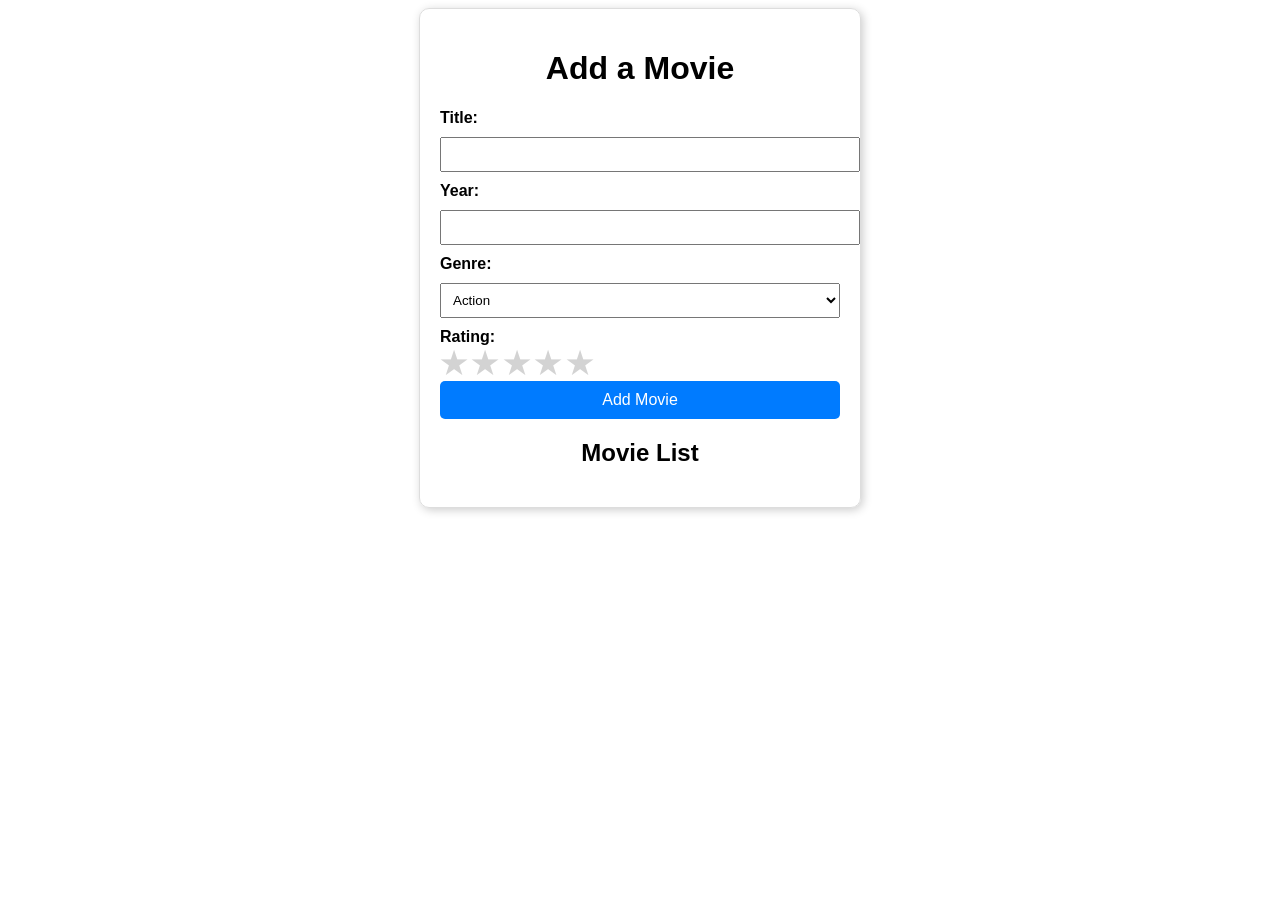
==== public/quarter 4/q41gBerylliumONGKEKO.html @ 73f3ddfc "1st graded" ====
<!DOCTYPE html>
<html>
<head>
    <title>q41gSectionLN</title>
    <style>
        body { font-family: Arial, sans-serif; display: flex; flex-direction: column; align-items: center; }
        .movie-container { width: 400px; border: 1px solid #ddd; padding: 20px; border-radius: 10px; box-shadow: 2px 2px 10px #ccc; }
        
        input, select { width: 100%; padding: 8px; margin: 10px 0; display: block; }
        label { font-weight: bold; }

        .rating-box { direction: rtl; display: inline-block; }
        .rating-box input { display: none; }
        .rating-box label { font-size: 30px; color: lightgray; cursor: pointer; }
        .rating-box input:checked ~ label { color: gold; }

        button { width: 100%; background-color: #007bff; color: white; padding: 10px; border: none; border-radius: 5px; cursor: pointer; font-size: 16px; }
        
        .item { border: 1px solid #eee; padding: 10px; margin-top: 10px; border-radius: 5px; background: #fafafa; }
        .gold { color: gold; }
    </style>
</head>
<body>

    <div class="movie-container">
        <h1 style="text-align: center;">Add a Movie</h1>
        
        <label>Title:</label>
        <input type="text" id="movieTitle">

        <label>Year:</label>
        <input type="text" id="movieYear">

        <label>Genre:</label>
        <select id="movieGenre">
            <option value="Action">Action</option>
            <option value="Comedy">Comedy</option>
            <option value="Drama">Drama</option>
            <option value="Horror">Horror</option>
        </select>

        <label>Rating:</label><br>
        <div class="rating-box">
            <input type="radio" name="star" id="str5" value="5"><label for="str5">★</label>
            <input type="radio" name="star" id="str4" value="4"><label for="str4">★</label>
            <input type="radio" name="star" id="str3" value="3"><label for="str3">★</label>
            <input type="radio" name="star" id="str2" value="2"><label for="str2">★</label>
            <input type="radio" name="star" id="str1" value="1"><label for="str1">★</label>
        </div>

        <button onclick="addMovie()">Add Movie</button>

        <h2 style="text-align: center;">Movie List</h2>
        <div id="displayArea"></div>
    </div>

    <script>
        showMovies();

        function addMovie() {
            // get values
            var title = document.getElementById("movieTitle").value;
            var year = document.getElementById("movieYear").value;
            var genre = document.getElementById("movieGenre").value;
            
            // get the rating 
            var rating = 0;
            var stars = document.getElementsByName("star");
            for (var i = 0; i < stars.length; i++) {
                if (stars[i].checked) {
                    rating = stars[i].value;
                }
            }

            // javascript object
            var movieObject = {
                title: title,
                year: year,
                genre: genre,
                rating: rating
            };

            var currentList = localStorage.getItem("movies");
            var movieArray;

            if (currentList == null) {
                movieArray = [];
            } else {
                movieArray = JSON.parse(currentList);
            }

            // add new object
            movieArray.push(movieObject);
            localStorage.setItem("movies", JSON.stringify(movieArray));

            // clear inputs
            document.getElementById("movieTitle").value = "";
            document.getElementById("movieYear").value = "";
            showMovies();
        }

        function showMovies() {
            var display = document.getElementById("displayArea");
            display.innerHTML = ""; // clear the list

            var data = localStorage.getItem("movies");
            if (data != null) {
                var movieArray = JSON.parse(data);

                // loop thru the array
                for (var i = 0; i < movieArray.length; i++) {
                    var m = movieArray[i];
                    
                    // make stars
                    var starDisplay = "";
                    for (var s = 1; s <= 5; s++) {
                        if (s <= m.rating) {
                            starDisplay += "<span class='gold'>★</span>";
                        } else {
                            starDisplay += "<span>★</span>";
                        }
                    }

                    display.innerHTML += "<div class='item'>" + 
                        m.title + " (" + m.year + ") - " + m.genre + ", Rating: " + starDisplay + 
                        "</div>";
                }
            }
        }
    </script>
</body>
</html>
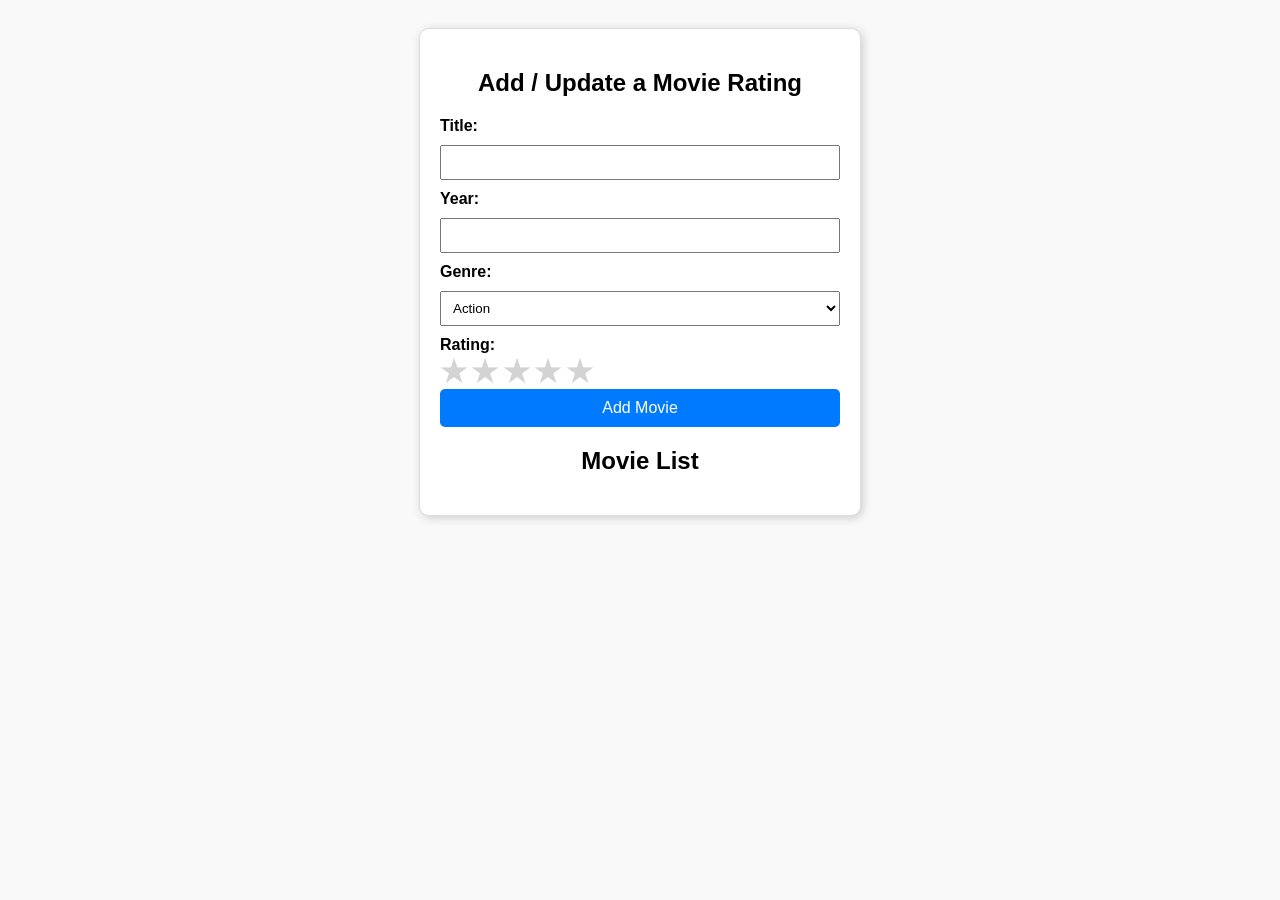
==== commit b84620e0: "2nd graded" ====
--- a/public/quarter 4/q41gBerylliumONGKEKO.html
+++ b/public/quarter 4/q41gBerylliumONGKEKO.html
@@ -1,29 +1,40 @@
 <!DOCTYPE html>
 <html>
 <head>
-    <title>q41gSectionLN</title>
+    <title>Movie Tracker - Exercise 2</title>
     <style>
-        body { font-family: Arial, sans-serif; display: flex; flex-direction: column; align-items: center; }
-        .movie-container { width: 400px; border: 1px solid #ddd; padding: 20px; border-radius: 10px; box-shadow: 2px 2px 10px #ccc; }
+        /* page styling to make the content centered */
+        body {font-family: Arial, sans-serif; display: flex; flex-direction: column; align-items: center; background-color: #f9f9f9;}
         
-        input, select { width: 100%; padding: 8px; margin: 10px 0; display: block; }
-        label { font-weight: bold; }
+        /* container for the form */
+        .movie-container {width: 400px; border: 1px solid #ddd; padding: 20px; border-radius: 10px; box-shadow: 2px 2px 10px #ccc; background: white; margin-top: 20px;}
+        
+        /* makes inputs and selects full width */
+        input, select {width: 100%; padding: 8px; margin: 10px 0; display: block; box-sizing: border-box;}
+        label {font-weight: bold;}
 
-        .rating-box { direction: rtl; display: inline-block; }
-        .rating-box input { display: none; }
-        .rating-box label { font-size: 30px; color: lightgray; cursor: pointer; }
-        .rating-box input:checked ~ label { color: gold; }
+        /* rating system */
+        .rating-box {direction: rtl; display: inline-block;}
+        .rating-box input { display: none;}
+        .rating-box label {font-size: 30px; color: lightgray; cursor: pointer;}
+        .rating-box input:checked ~ label {color: gold;}
 
-        button { width: 100%; background-color: #007bff; color: white; padding: 10px; border: none; border-radius: 5px; cursor: pointer; font-size: 16px; }
+        /* Blue Add Movie button */
+        .add-btn {width: 100%; background-color: #007bff; color: white; padding: 10px; border: none; border-radius: 5px; cursor: pointer; font-size: 16px;}
         
-        .item { border: 1px solid #eee; padding: 10px; margin-top: 10px; border-radius: 5px; background: #fafafa; }
-        .gold { color: gold; }
+        /* movie list items */
+        .item {border: 1px solid #eee; padding: 10px; margin-top: 10px; border-radius: 5px; background: #fafafa; display: flex; justify-content: space-between; align-items: center;}
+        .gold {color: gold;}
+
+        /* delete button styling */
+        .del-btn {background-color: #f2f2f2; border: 1px solid #ccc; padding: 5px 10px; cursor: pointer; border-radius: 4px;}
+        .del-btn:hover {background-color: #e0e0e0;}
     </style>
 </head>
 <body>
 
     <div class="movie-container">
-        <h1 style="text-align: center;">Add a Movie</h1>
+        <h2 style="text-align: center;">Add / Update a Movie Rating</h2>
         
         <label>Title:</label>
         <input type="text" id="movieTitle">
@@ -48,81 +59,117 @@
             <input type="radio" name="star" id="str1" value="1"><label for="str1">★</label>
         </div>
 
-        <button onclick="addMovie()">Add Movie</button>
+        <button class="add-btn" onclick="addMovie()">Add Movie</button>
 
         <h2 style="text-align: center;">Movie List</h2>
         <div id="displayArea"></div>
     </div>
 
     <script>
+        // load list
         showMovies();
 
         function addMovie() {
-            // get values
             var title = document.getElementById("movieTitle").value;
             var year = document.getElementById("movieYear").value;
             var genre = document.getElementById("movieGenre").value;
             
-            // get the rating 
+            // 1. get rating
             var rating = 0;
             var stars = document.getElementsByName("star");
             for (var i = 0; i < stars.length; i++) {
                 if (stars[i].checked) {
-                    rating = stars[i].value;
+                    rating = parseInt(stars[i].value);
                 }
             }
 
-            // javascript object
-            var movieObject = {
-                title: title,
-                year: year,
-                genre: genre,
-                rating: rating
-            };
-
-            var currentList = localStorage.getItem("movies");
-            var movieArray;
-
-            if (currentList == null) {
-                movieArray = [];
-            } else {
-                movieArray = JSON.parse(currentList);
+            // validation
+            if (title == "" || year == "" || rating == 0) {
+                alert("Please fill in all fields and pick a rating!");
+                return;
             }
 
-            // add new object
-            movieArray.push(movieObject);
+            // 2. get list from LocalStorage
+            var currentList = localStorage.getItem("movies");
+            var movieArray = currentList ? JSON.parse(currentList) : [];
+
+            // 3. update
+            var found = false;
+            for (var i = 0; i < movieArray.length; i++) {
+                if (movieArray[i].title.toLowerCase() === title.toLowerCase()) {
+                    // update the year and genre
+                    movieArray[i].year = year;
+                    movieArray[i].genre = genre;
+                    // average the star rating: (Old + New) / 2
+                    movieArray[i].rating = (parseFloat(movieArray[i].rating) + rating) / 2;
+                    found = true;
+                    break;
+                }
+            }
+
+            // 4. if not found, add as a new movie
+            if (!found) {
+                var movieObject = {
+                    title: title,
+                    year: year,
+                    genre: genre,
+                    rating: rating
+                };
+                movieArray.push(movieObject);
+            }
+
+            // 5. save back to storage
             localStorage.setItem("movies", JSON.stringify(movieArray));
 
-            // clear inputs
+            // clear inputs 
             document.getElementById("movieTitle").value = "";
             document.getElementById("movieYear").value = "";
             showMovies();
         }
 
+        // DELETE
+        function deleteMovie(index) {
+            // Ask for confirmation first
+            var confirmed = confirm("Are you sure you want to delete?");
+            if (confirmed) {
+                var data = localStorage.getItem("movies");
+                var movieArray = JSON.parse(data);
+                
+                // remove the movie at that index
+                movieArray.splice(index, 1);
+                
+                // save and refresh
+                localStorage.setItem("movies", JSON.stringify(movieArray));
+                showMovies();
+            }
+        }
+
         function showMovies() {
             var display = document.getElementById("displayArea");
-            display.innerHTML = ""; // clear the list
+            display.innerHTML = ""; 
 
             var data = localStorage.getItem("movies");
             if (data != null) {
                 var movieArray = JSON.parse(data);
 
-                // loop thru the array
                 for (var i = 0; i < movieArray.length; i++) {
                     var m = movieArray[i];
                     
-                    // make stars
+                    // create star display 
                     var starDisplay = "";
+                    var roundedStars = Math.round(m.rating);
                     for (var s = 1; s <= 5; s++) {
-                        if (s <= m.rating) {
+                        if (s <= roundedStars) {
                             starDisplay += "<span class='gold'>★</span>";
                         } else {
                             starDisplay += "<span>★</span>";
                         }
                     }
 
+                    // add item & delete button
                     display.innerHTML += "<div class='item'>" + 
-                        m.title + " (" + m.year + ") - " + m.genre + ", Rating: " + starDisplay + 
+                        "<span>" + m.title + " (" + m.year + ") - " + m.genre + ", Rating: " + starDisplay + "</span>" +
+                        "<button class='del-btn' onclick='deleteMovie(" + i + ")'>Delete</button>" +
                         "</div>";
                 }
             }
